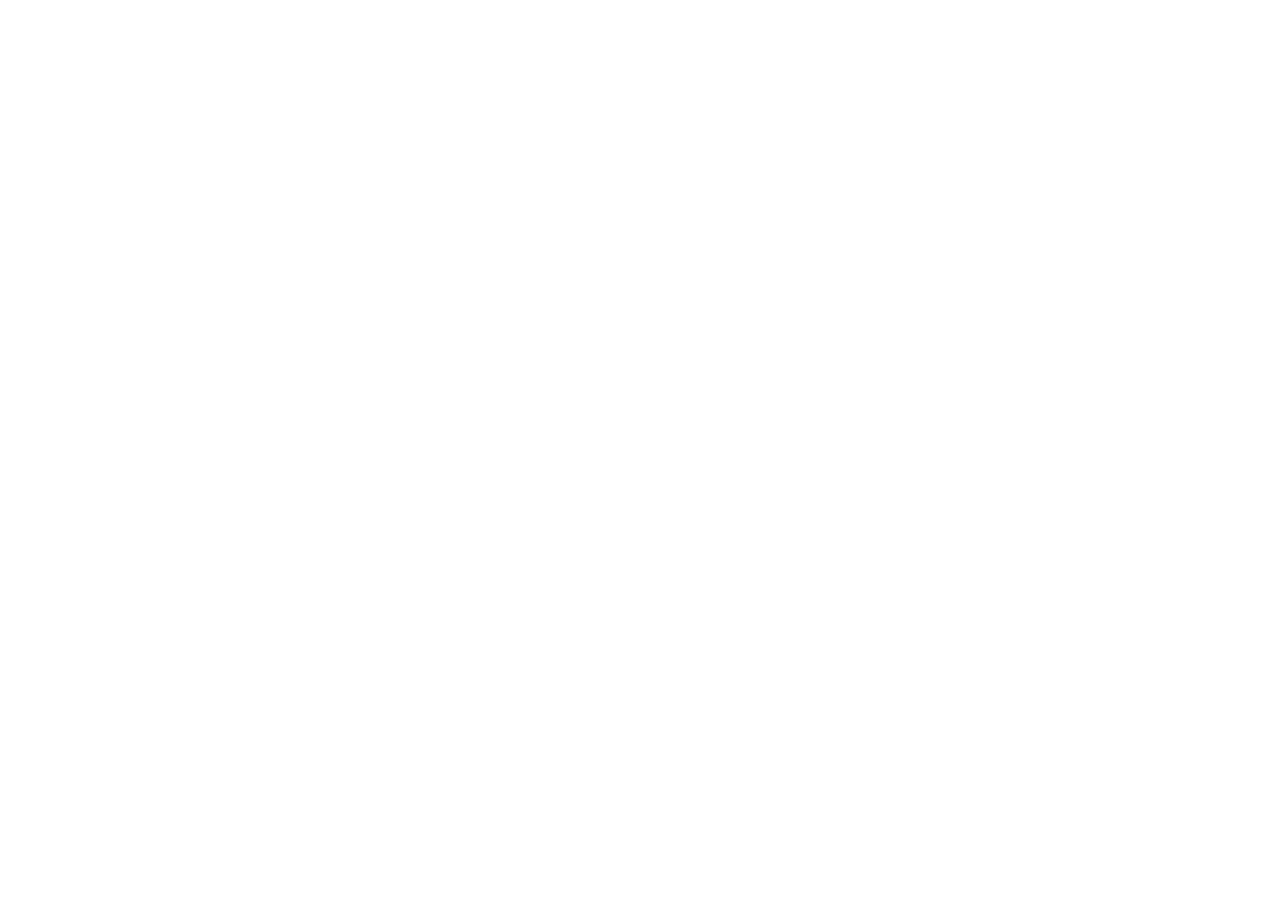
==== index.html @ 1f925b5d "Update" ====
<!DOCTYPE html>
<html>
<head>
   <base href="/">

  <meta charset="UTF-8">
  <meta content="IE=Edge" http-equiv="X-UA-Compatible">
  <meta name="description" content="A new Flutter project.">

  <!-- iOS meta tags & icons -->
  <meta name="apple-mobile-web-app-capable" content="yes">
  <meta name="apple-mobile-web-app-status-bar-style" content="black">
  <meta name="apple-mobile-web-app-title" content="vladjecansite">
  <link rel="apple-touch-icon" href="icons/Icon-192.png">

  <!-- Favicon -->
  <link rel="icon" type="image/png" href="favicon.png"/>

  <title>vladjecansite</title>
  <link rel="manifest" href="manifest.json">
</head>
<body>
   <script>
    var serviceWorkerVersion = '1350999050';
    var scriptLoaded = false;
    function loadMainDartJs() {
      if (scriptLoaded) {
        return;
      }
      scriptLoaded = true;
      var scriptTag = document.createElement('script');
      scriptTag.src = 'main.dart.js';
      scriptTag.type = 'application/javascript';
      document.body.append(scriptTag);
    }

    if ('serviceWorker' in navigator) {
   
      window.addEventListener('load', function () {
     
        var serviceWorkerUrl = 'flutter_service_worker.js?v=' + serviceWorkerVersion;
        navigator.serviceWorker.register(serviceWorkerUrl)
          .then((reg) => {
            function waitForActivation(serviceWorker) {
              serviceWorker.addEventListener('statechange', () => {
                if (serviceWorker.state == 'activated') {
                  console.log('Installed new service worker.');
                  loadMainDartJs();
                }
              });
            }
            if (!reg.active && (reg.installing || reg.waiting)) {
              
              waitForActivation(reg.installing || reg.waiting);
            } else if (!reg.active.scriptURL.endsWith(serviceWorkerVersion)) {
              
              console.log('New service worker available.');
              reg.update();
              waitForActivation(reg.installing);
            } else {
              
              console.log('Loading app from service worker.');
              loadMainDartJs();
            }
          });

       
        setTimeout(() => {
          if (!scriptLoaded) {
            console.warn(
              'Failed to load app from service worker. Falling back to plain <script> tag.',
            );
            loadMainDartJs();
          }
        }, 4000);
      });
    } else {
      
      loadMainDartJs();
    }
  </script>
</body>
</html>
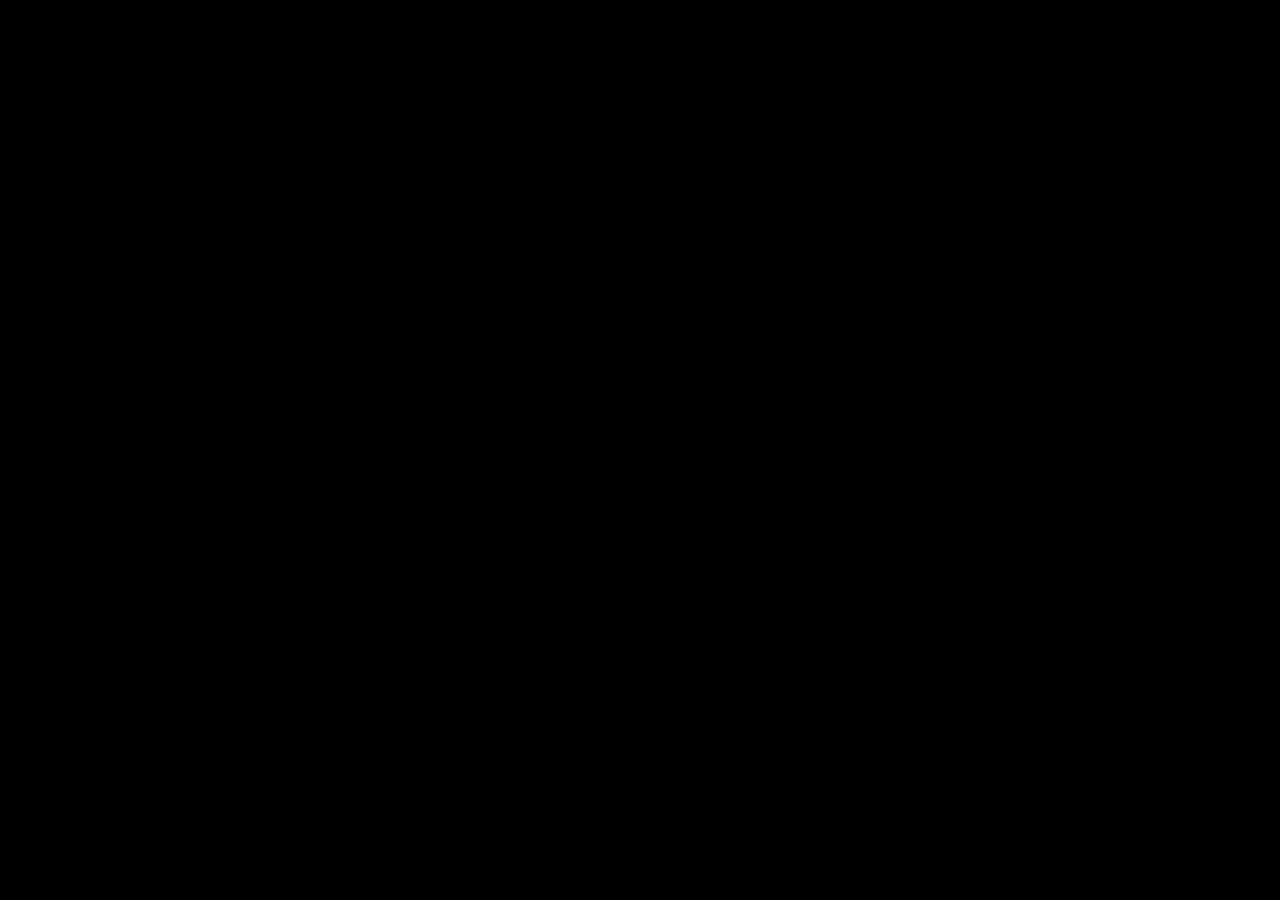
==== commit 4368ee3f: "Update index.html" ====
--- a/index.html
+++ b/index.html
@@ -5,21 +5,21 @@
 
   <meta charset="UTF-8">
   <meta content="IE=Edge" http-equiv="X-UA-Compatible">
-  <meta name="description" content="A new Flutter project.">
+  <meta name="description" content="Developer portfolio of Vlad Jecan.">
 
   <!-- iOS meta tags & icons -->
   <meta name="apple-mobile-web-app-capable" content="yes">
   <meta name="apple-mobile-web-app-status-bar-style" content="black">
-  <meta name="apple-mobile-web-app-title" content="vladjecansite">
-  <link rel="apple-touch-icon" href="icons/Icon-192.png">
+  <meta name="apple-mobile-web-app-title" content="Vlad Jecan">
+  <link rel="apple-touch-icon" href="icons/apple-icon-precomposed.png">
 
   <!-- Favicon -->
-  <link rel="icon" type="image/png" href="favicon.png"/>
+  <link rel="icon" type="image/png" href="favicon-32x32.png"/>
 
-  <title>vladjecansite</title>
+  <title>Vlad Jecan</title>
   <link rel="manifest" href="manifest.json">
 </head>
-<body>
+<body style="background: #000;">
    <script>
     var serviceWorkerVersion = '1350999050';
     var scriptLoaded = false;
